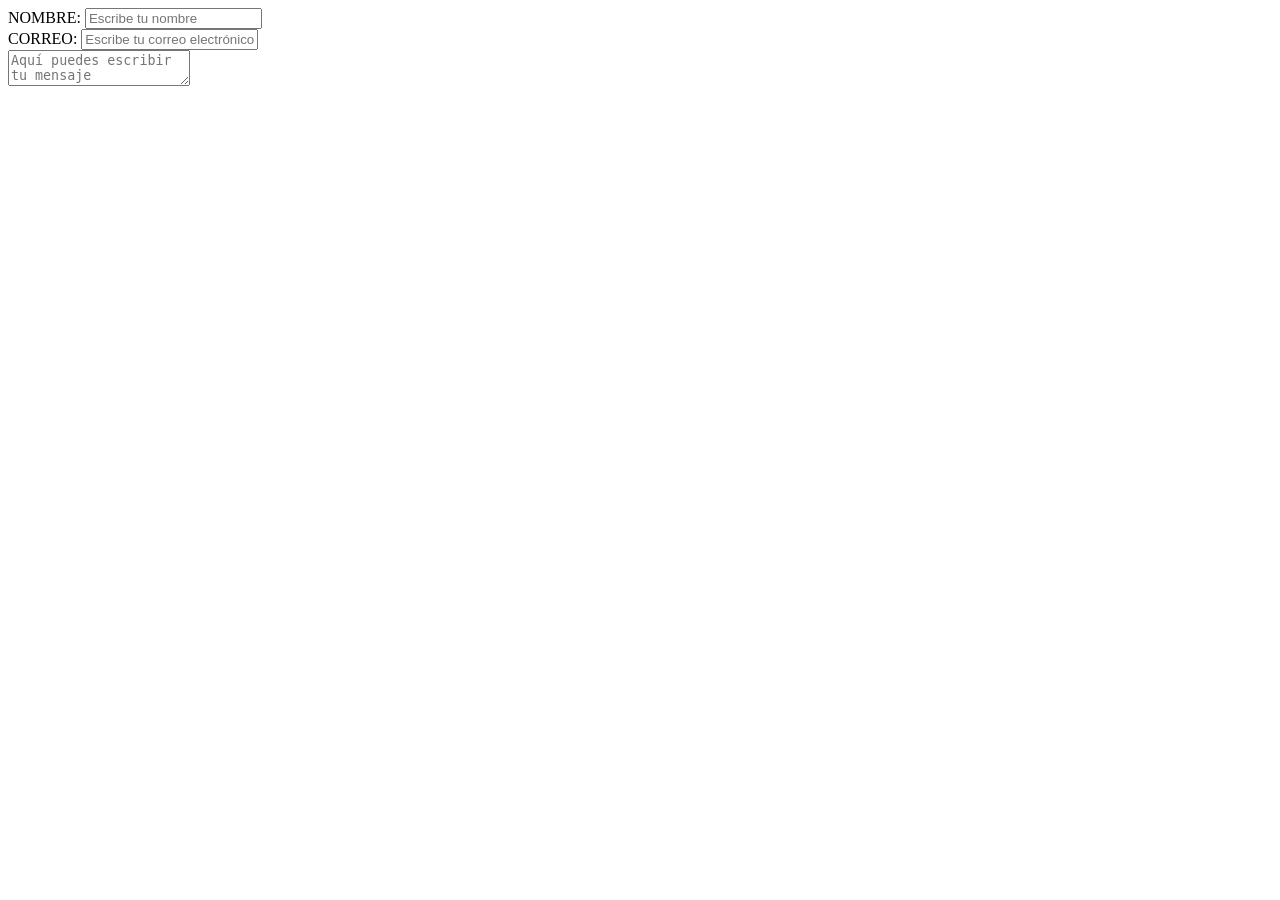
==== Clase10Sep_2026/Formularios.html @ 0de3a7d7 "Initial commit" ====
<!DOCTYPE html>
<html lang="en">
<head>
  <meta charset="UTF-8">
  <meta name="viewport" content="width=device-width, initial-scale=1.0">
  <title>Formularios</title>
</head>
<body>
  <form action="">
    <label for="nombre">NOMBRE: </label>
    <input type="text" placeholder="Escribe tu nombre" maxlength="20" id="nombre" name="nombre">
    <br>
    <label for="correo">CORREO: </label>
    <input type="email" placeholder="Escribe tu correo electrónico" maxlength="30" id="correo" name="correo">
    <br>
    <textarea name="mensaje" id="mensaje" placeholder="Aquí puedes escribir tu mensaje"></textarea>
  </form>
</body>
</html>

<!--

Formulario es un conjunto de campos que el usuario puede llenar para enviar información a un servidor web
label es para poner un nombre a un campo de formulario
input es para poner un campo de formulario 
placeholder es para poner un texto dentro del campo de formulario que desaparece cuando el usuario empieza a escribir
maxlength es para poner un limite de caracteres que el usuario puede escribir en el campo de formulario
size es para poner un tamaño al campo de formulario
required es para hacer que el campo de formulario sea obligatorio
name es para poner un nombre al campo de formulario que se enviará al servidor web
readonly es para hacer que el campo de formulario sea de solo lectura
disabled es para hacer que el campo de formulario esté deshabilitado

inputs
text: para poner un campo de texto
email: para poner un campo de correo electrónico
puede detectar si el correo electrónico es válido o no
submit: para poner un botón de enviar
textarea: para poner un campo de texto grande

inputs avanzados
-password: para poner un campo de contraseña
-color : para poner un campo de color
-number: para poner un campo de número puede usarse con minimo y maximo
-range: para poner un campo de rango debe llevar minimo y maximo
-url : para poner un campo de url puede detectar si la url es válida o no
tenemos que si los imputs son soportados en los navegadores pueden ayudarse de:
https://caniuse.com/

-->
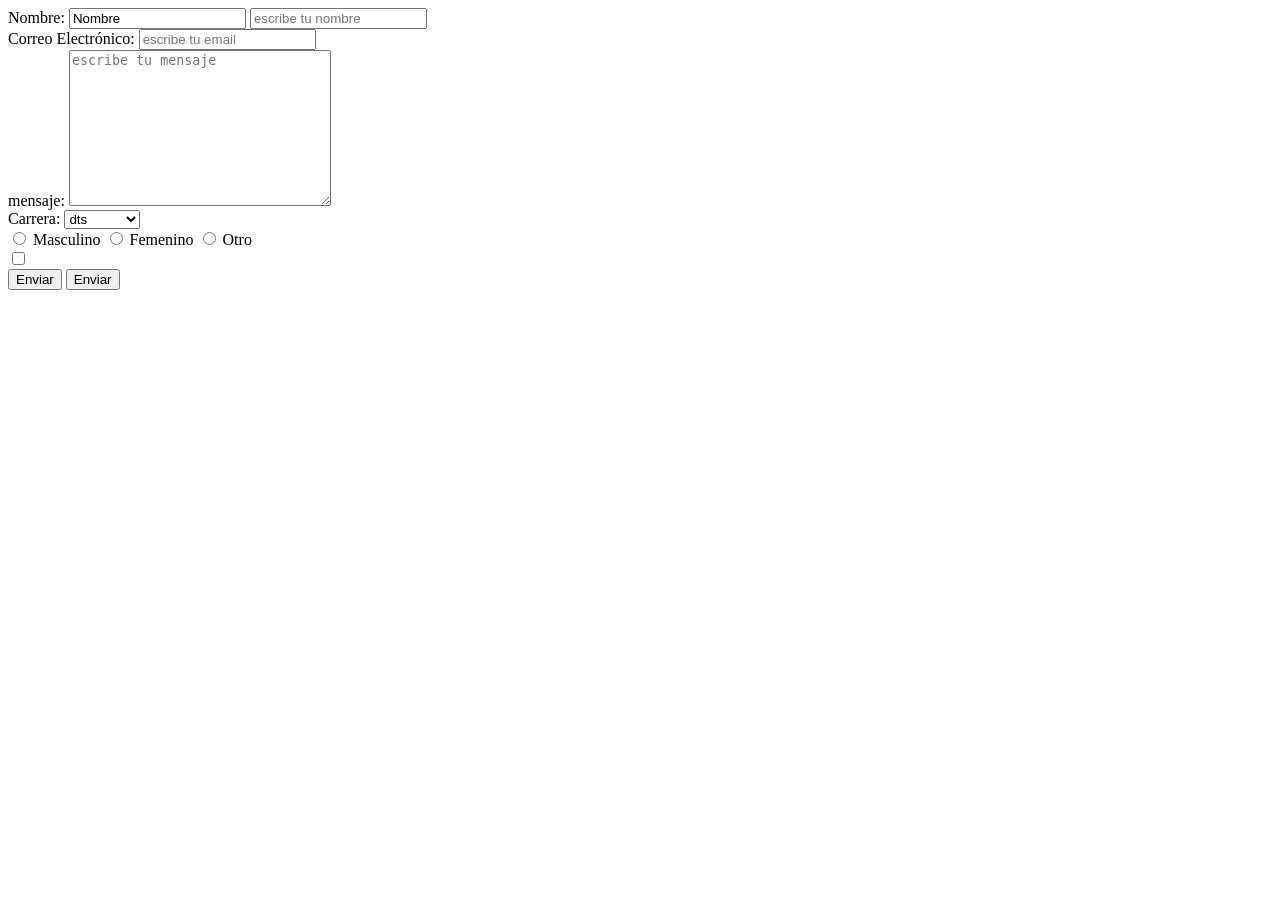
==== commit 2eb605e0: "Correcciones archivos clase 10 de septiembre" ====
--- a/Clase10Sep_2026/Formularios.html
+++ b/Clase10Sep_2026/Formularios.html
@@ -1,28 +1,49 @@
 <!DOCTYPE html>
-<html lang="en">
+<html lang="es">
+ 
 <head>
-  <meta charset="UTF-8">
-  <meta name="viewport" content="width=device-width, initial-scale=1.0">
-  <title>Formularios</title>
+    <meta charset="UTF-8">
+    <meta name="viewport" content="width=device-width, initial-scale=1.0">
+    <title>Formularios</title>
 </head>
 <body>
-  <form action="">
-    <label for="nombre">NOMBRE: </label>
-    <input type="text" placeholder="Escribe tu nombre" maxlength="20" id="nombre" name="nombre">
-    <br>
-    <label for="correo">CORREO: </label>
-    <input type="email" placeholder="Escribe tu correo electrónico" maxlength="30" id="correo" name="correo">
-    <br>
-    <textarea name="mensaje" id="mensaje" placeholder="Aquí puedes escribir tu mensaje"></textarea>
-  </form>
+    <form action=""method="">
+        <label for="Nombre">Nombre:</label>
+        <input type="text" value="Nombre">
+ 
+        <input type="text" placeholder="escribe tu nombre" maxlength="10" size="20" id="Nombre" name="Nombre" required>
+        <br>
+        <label for="correo">Correo Electrónico:</label>
+        <input type="email" placeholder="escribe tu email" id="Email" name="Email" required>
+        <br>
+        <label for="mensaje">mensaje:</label>
+        <textarea name="mensaje" id="mensaje" cols="30" rows="10" placeholder="escribe tu mensaje"></textarea>
+        <br>
+        <label for="carrera">Carrera:</label>
+        <select name="carrera" id="carrera">
+            <option value="dts">dts</option>
+            <option value="diseño">diseño</option>
+            <option value="industrial">industrial</option>
+        </select>
+        <br>
+        <input type="radio" name="genero" value="masculino" id="masculino">
+        <label for="masculino">Masculino</label>
+        <input type="radio" name="genero" value="femenino" id="femenino">
+        <label for="femenino">Femenino</label>
+        <input type="radio" name="genero" value="otro" id="otro">
+        <label for="otro">Otro</label>
+        <br>
+        <input type="checkbox" name="terminos" id="terminos">
+        <br>
+        <input type="submit"value="Enviar">
+        <input type="submit" value="Enviar"> 
+    </form>
 </body>
 </html>
 
-<!--
-
-Formulario es un conjunto de campos que el usuario puede llenar para enviar información a un servidor web
+<!--formulario es un conjunto de campos que el usuario puede llenar para enviar información a un servidor web
 label es para poner un nombre a un campo de formulario
-input es para poner un campo de formulario 
+input es para poner un campo de formulario
 placeholder es para poner un texto dentro del campo de formulario que desaparece cuando el usuario empieza a escribir
 maxlength es para poner un limite de caracteres que el usuario puede escribir en el campo de formulario
 size es para poner un tamaño al campo de formulario
@@ -30,14 +51,14 @@
 name es para poner un nombre al campo de formulario que se enviará al servidor web
 readonly es para hacer que el campo de formulario sea de solo lectura
 disabled es para hacer que el campo de formulario esté deshabilitado
-
+ 
 inputs
 text: para poner un campo de texto
 email: para poner un campo de correo electrónico
 puede detectar si el correo electrónico es válido o no
 submit: para poner un botón de enviar
 textarea: para poner un campo de texto grande
-
+ 
 inputs avanzados
 -password: para poner un campo de contraseña
 -color : para poner un campo de color
@@ -45,6 +66,7 @@
 -range: para poner un campo de rango debe llevar minimo y maximo
 -url : para poner un campo de url puede detectar si la url es válida o no
 tenemos que si los imputs son soportados en los navegadores pueden ayudarse de:
-https://caniuse.com/
-
--->+Can I use... Support tables for HTML5, CSS3, etc
+ 
+-->
+ 
